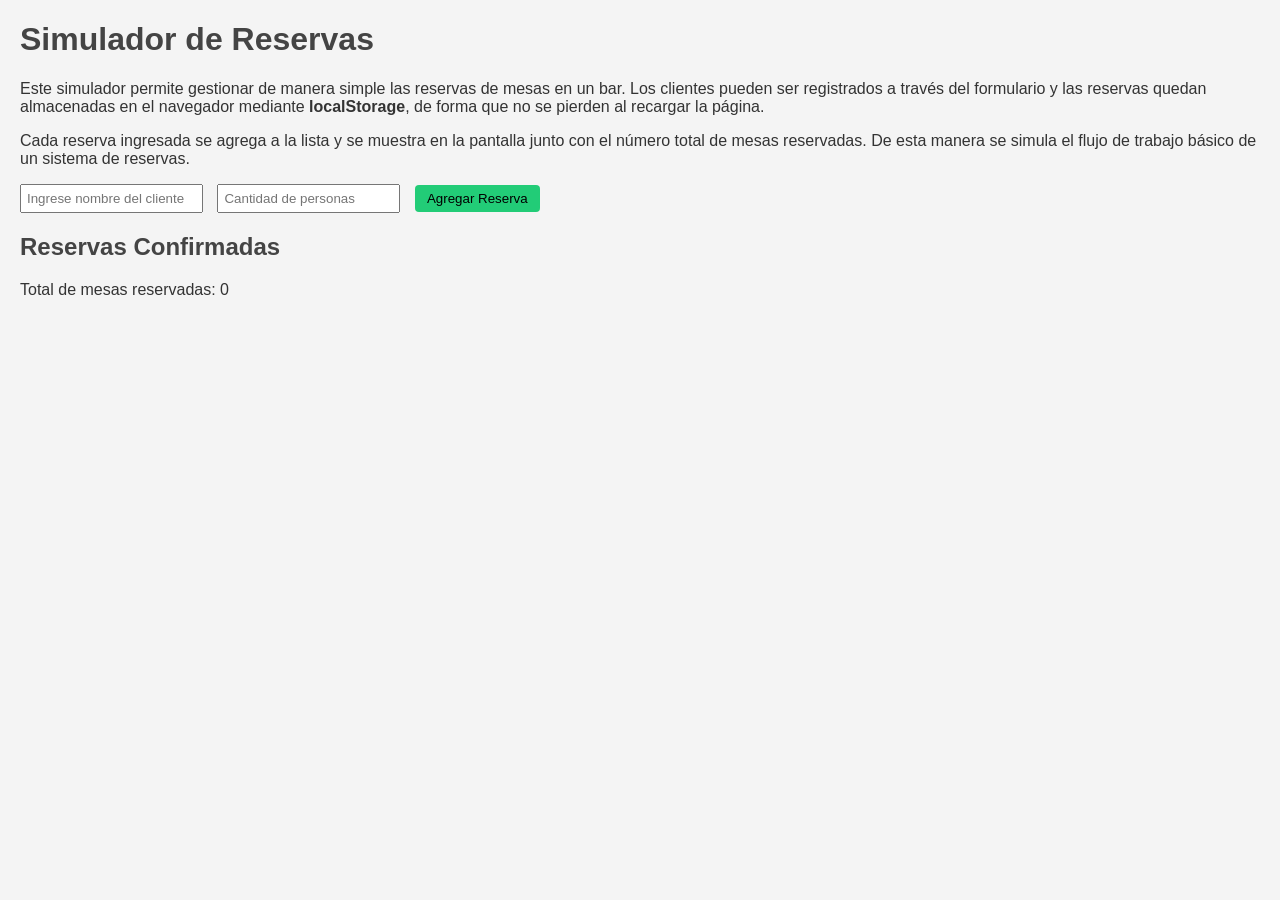
==== index.html @ 253f9fb1 "refoliado" ====
<!DOCTYPE html>
<html lang="es">
<head>
    <meta charset="UTF-8">
    <title>Simulador de Reservas - Bar</title>
    <link rel="stylesheet" href="css/styles.css">
</head>
<body>
    <h1>Simulador de Reservas</h1>
    <p>
        Este simulador permite gestionar de manera simple las reservas de mesas en un bar. 
        Los clientes pueden ser registrados a través del formulario y las reservas quedan 
        almacenadas en el navegador mediante <strong>localStorage</strong>, de forma que 
        no se pierden al recargar la página.
    </p>
    <p>
        Cada reserva ingresada se agrega a la lista y se muestra en la pantalla junto 
        con el número total de mesas reservadas. De esta manera se simula el flujo de 
        trabajo básico de un sistema de reservas.
    </p>

    <!-- Formulario de reservas -->
<form id="formReserva">
    <input type="text" id="nombreCliente" placeholder="Ingrese nombre del cliente" required>
    <input type="number" id="cantidadPersonas" placeholder="Cantidad de personas" min="1" required>
    <button type="submit">Agregar Reserva</button>
</form>

    <!-- Lista de reservas -->
    <h2>Reservas Confirmadas</h2>
    <ul id="listaReservas"></ul>

    <!-- Contador de mesas -->
    <p id="contadorMesas">Total de mesas reservadas: 0</p>

    <!-- JS -->
    <script src="js/main.js"></script>
</body>
</html>
---- css/styles.css ----
body {
    font-family: Arial, sans-serif;
    margin: 20px;
    background: #f4f4f4;
    color: #333;
}

h1, h2 {
    color: #444;
}

form {
    margin-bottom: 20px;
}

input {
    padding: 5px;
    margin-right: 10px;
}

button {
    padding: 6px 12px;
    background-color: #2c7;
    border: none;
    border-radius: 4px;
    cursor: pointer;
}

button:hover {
    background-color: #28a745;
    color: #fff;
}

#listaReservas {
    list-style: none;
    padding: 0;
}

#listaReservas li {
    background: #fff;
    margin: 5px 0;
    padding: 8px;
    border-radius: 4px;
    box-shadow: 0 1px 3px rgba(0,0,0,0.1);
}
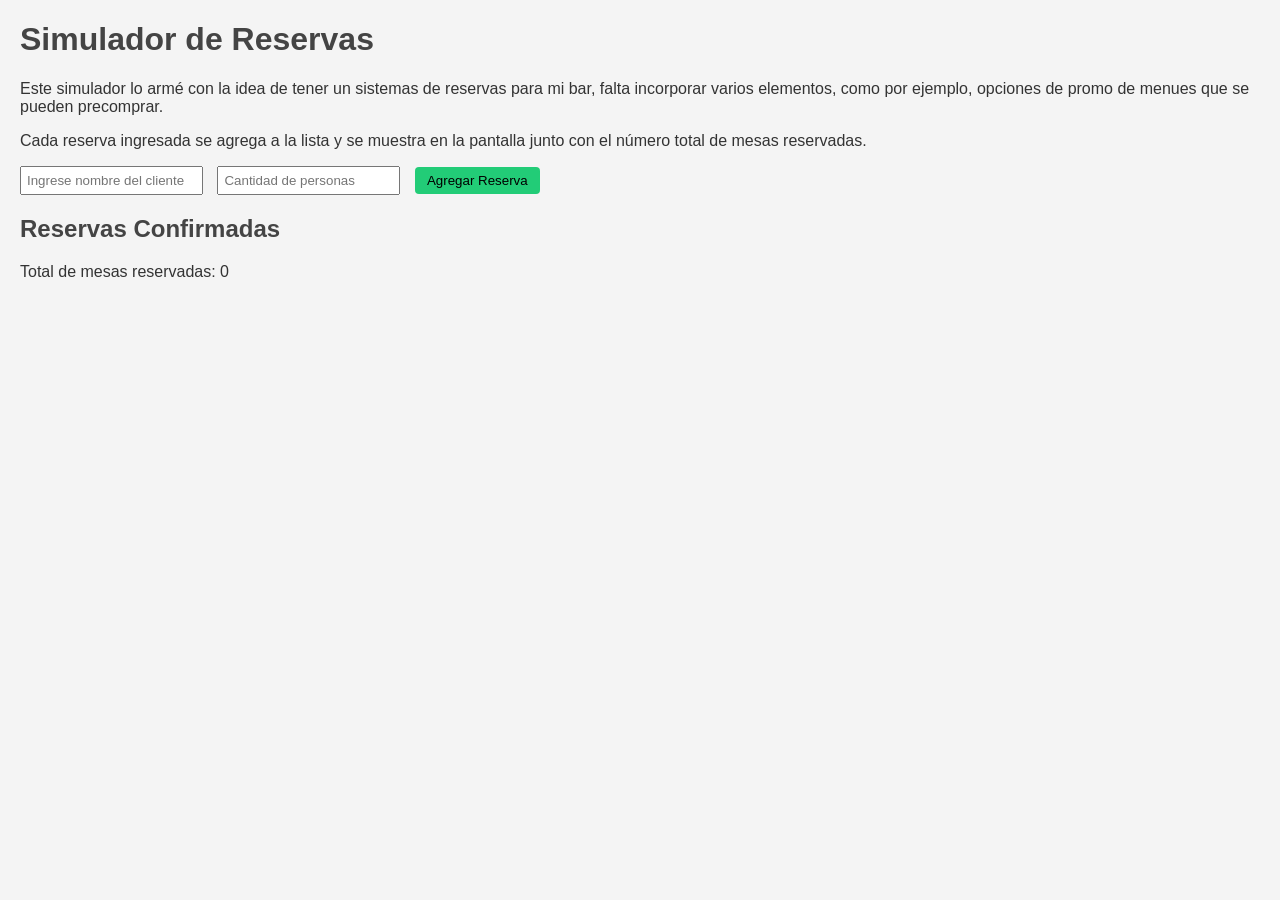
==== commit 6e051993: "entrega2" ====
--- a/index.html
+++ b/index.html
@@ -8,32 +8,28 @@
 <body>
     <h1>Simulador de Reservas</h1>
     <p>
-        Este simulador permite gestionar de manera simple las reservas de mesas en un bar. 
-        Los clientes pueden ser registrados a través del formulario y las reservas quedan 
-        almacenadas en el navegador mediante <strong>localStorage</strong>, de forma que 
-        no se pierden al recargar la página.
+        Este simulador lo armé con la idea de tener un sistemas de reservas para mi bar,
+        falta incorporar varios elementos, como por ejemplo, opciones de promo de menues
+        que se pueden precomprar. 
     </p>
     <p>
         Cada reserva ingresada se agrega a la lista y se muestra en la pantalla junto 
-        con el número total de mesas reservadas. De esta manera se simula el flujo de 
-        trabajo básico de un sistema de reservas.
+        con el número total de mesas reservadas.
     </p>
 
-    <!-- Formulario de reservas -->
+
 <form id="formReserva">
     <input type="text" id="nombreCliente" placeholder="Ingrese nombre del cliente" required>
     <input type="number" id="cantidadPersonas" placeholder="Cantidad de personas" min="1" required>
     <button type="submit">Agregar Reserva</button>
 </form>
 
-    <!-- Lista de reservas -->
+
     <h2>Reservas Confirmadas</h2>
     <ul id="listaReservas"></ul>
 
-    <!-- Contador de mesas -->
     <p id="contadorMesas">Total de mesas reservadas: 0</p>
 
-    <!-- JS -->
     <script src="js/main.js"></script>
 </body>
 </html>
